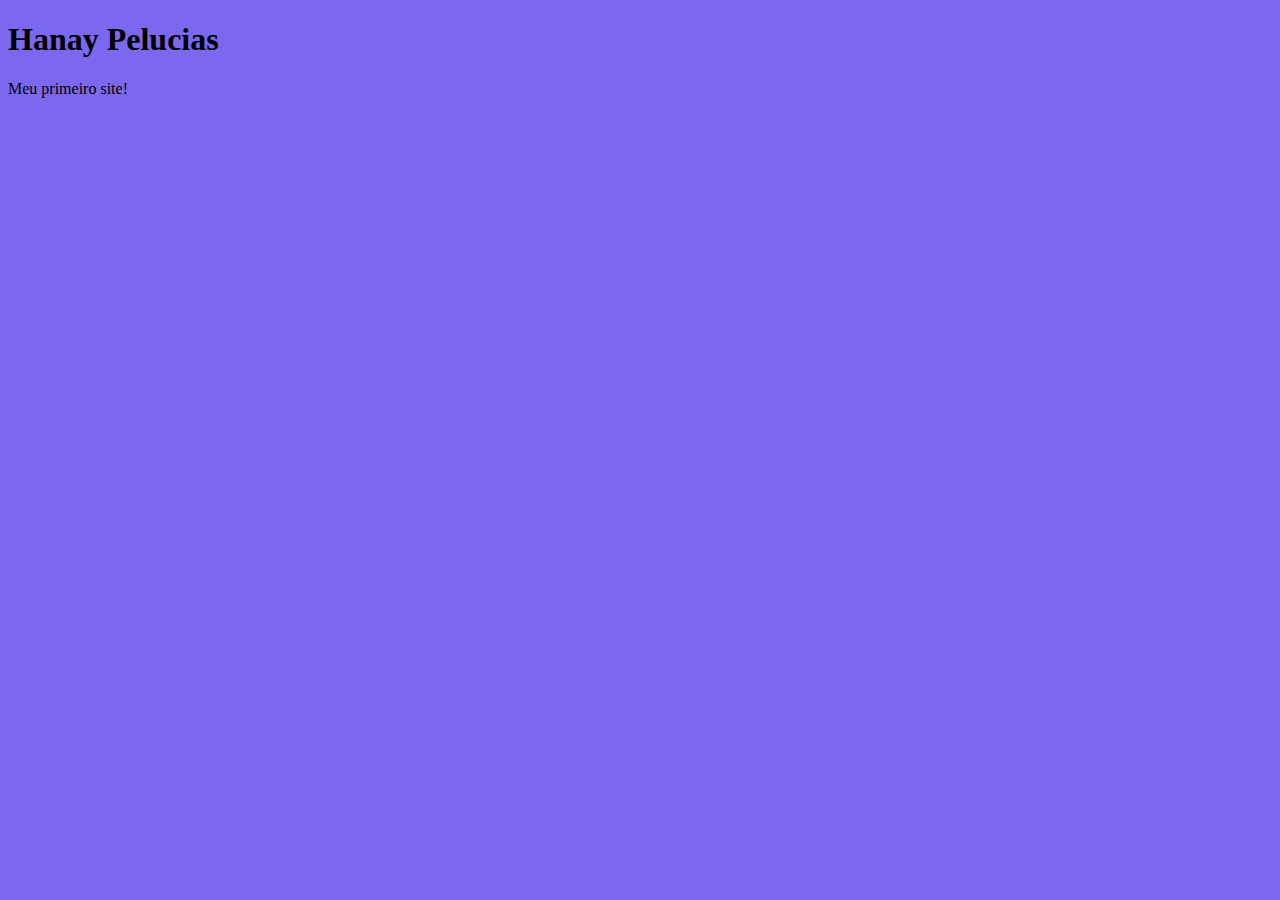
==== index.html @ ff3a9c77 "Add files via upload" ====
<!DOCTYPE html>
<html lang="en">
<head>
    <meta charset="UTF-8">
    <meta name="viewport" content="width=device-width, initial-scale=1.0">
    <title>Hanay Pelucias</title>
</head>
<link rel="stylesheet" href="style.css">
<body>
    <h1>Hanay Pelucias</h1>
    Meu primeiro site! 
</body>
</html>
---- style.css ----
body{
    background-color:mediumslateblue;
}
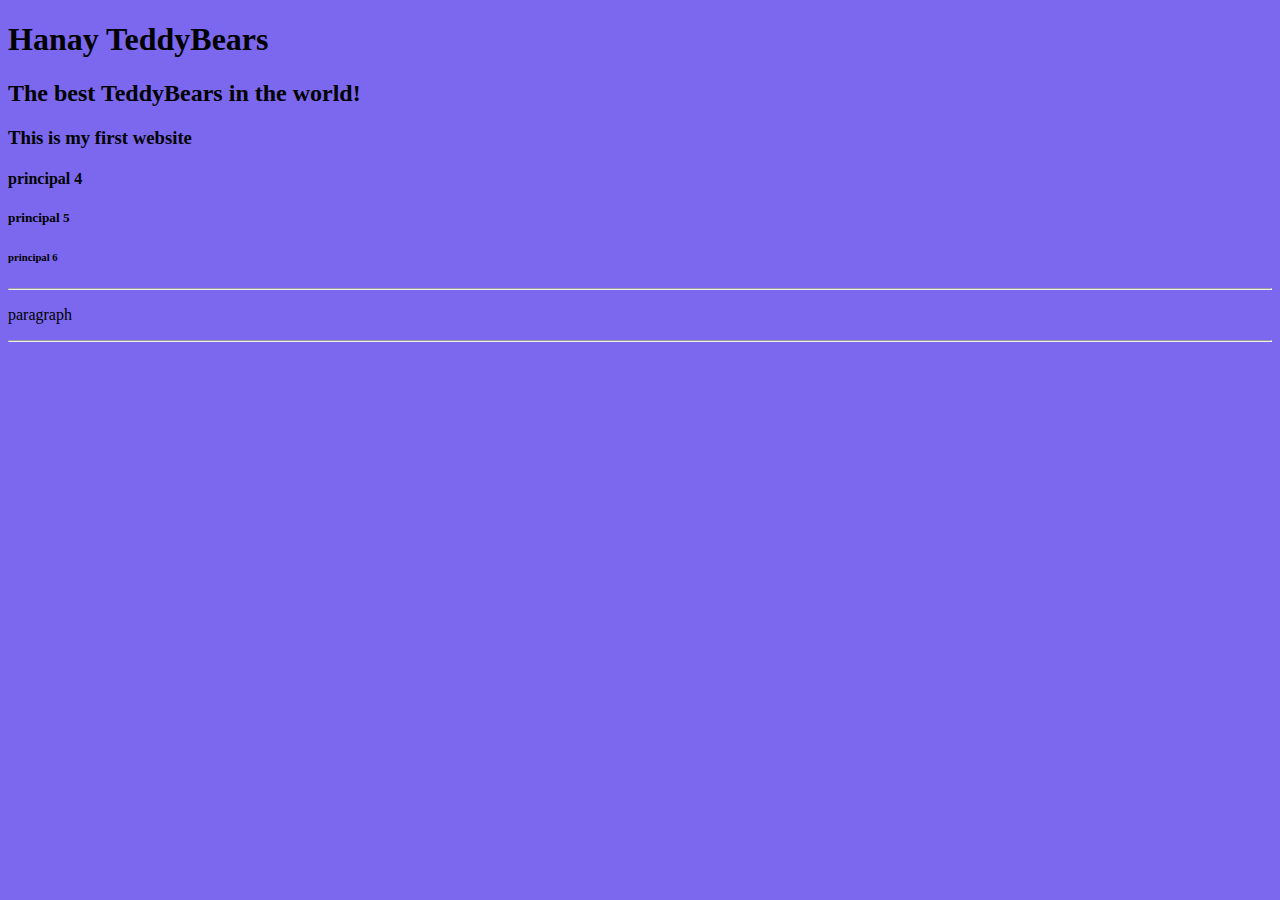
==== commit 5d14ac2a: "Add files via upload" ====
--- a/index.html
+++ b/index.html
@@ -3,11 +3,18 @@
 <head>
     <meta charset="UTF-8">
     <meta name="viewport" content="width=device-width, initial-scale=1.0">
-    <title>Hanay Pelucias</title>
+    <title>Hanay Teddybears</title>
 </head>
 <link rel="stylesheet" href="style.css">
 <body>
-    <h1>Hanay Pelucias</h1>
-    Meu primeiro site! 
+    <h1>Hanay TeddyBears</h1>
+    <h2>The best TeddyBears in the world!</h2>
+    <h3>This is my first website</h3>
+    <h4>principal 4</h4>
+    <h5>principal 5</h5>
+    <h6>principal 6</h6>
+   <hr>
+    <p>paragraph</p>
+    <hr>
 </body>
 </html>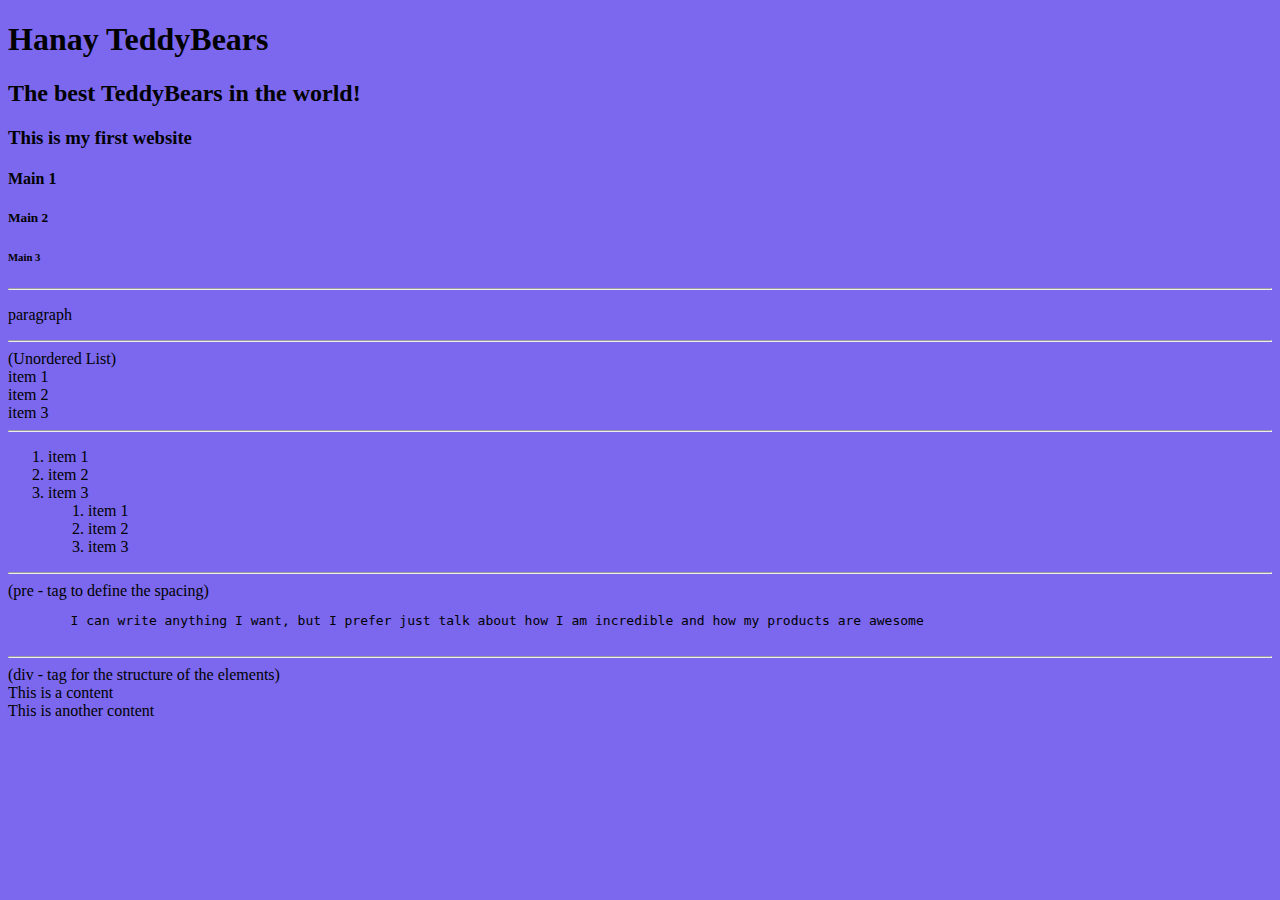
==== commit 92cc5ad6: "Add files via upload" ====
--- a/index.html
+++ b/index.html
@@ -10,11 +10,39 @@
     <h1>Hanay TeddyBears</h1>
     <h2>The best TeddyBears in the world!</h2>
     <h3>This is my first website</h3>
-    <h4>principal 4</h4>
-    <h5>principal 5</h5>
-    <h6>principal 6</h6>
+    <h4>Main 1</h4>
+    <h5>Main 2</h5>
+    <h6>Main 3</h6>
    <hr>
     <p>paragraph</p>
     <hr>
+    (Unordered List)
+    <li>item 1</li>
+    <li>item 2</li>
+    <li>item 3</li>
+    <hr>
+    <ol>        
+        <li>item 1</li>
+        <li>item 2</li>
+        <li>item 3</li>
+        <ol>
+            <li>item 1</li>
+            <li>item 2</li>
+            <li>item 3</li>
+        </ol>
+    </ol>
+    <hr>
+    (pre - tag to define the spacing)
+    <pre>
+        I can write anything I want, but I prefer just talk about how I am incredible and how my products are awesome
+    </pre>
+    <hr>
+    (div - tag for the structure of the elements)
+<div>
+    This is a content
+</div>
+<div>
+    This is another content
+</div>
 </body>
-</html>+</html> 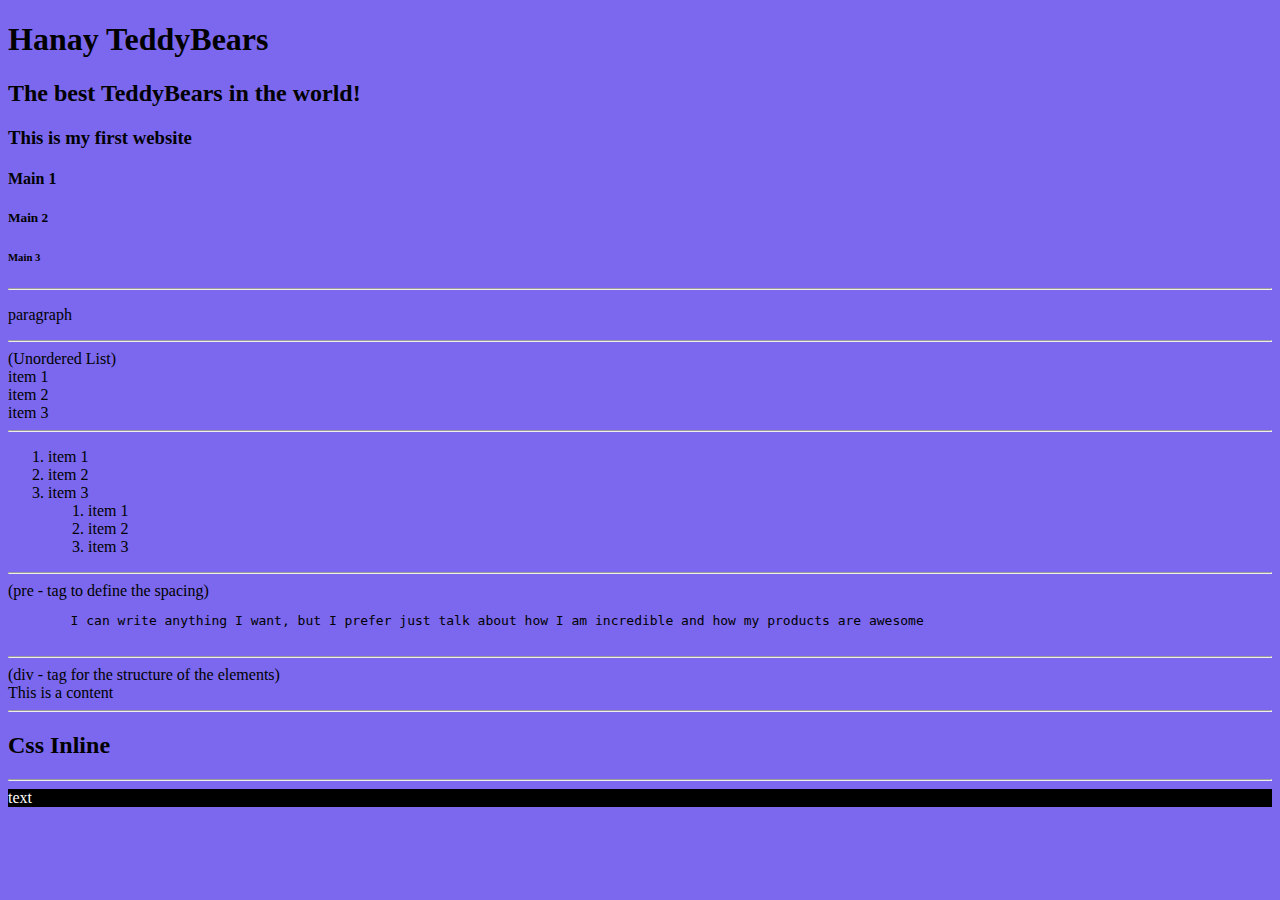
==== commit 6eea6fca: "Add files via upload" ====
--- a/index.html
+++ b/index.html
@@ -41,8 +41,14 @@
 <div>
     This is a content
 </div>
-<div>
-    This is another content
+<div class="nameclass" id="identify" style="color: #000;" title="title"> 
+<div> 
+    <hr>
+    <h2>Css Inline</h2>
+    <hr>
 </div>
+    <div style="background: #000;color: #fff;">
+      text  
+    </div>
 </body>
 </html> --- a/style.css
+++ b/style.css
@@ -1,3 +1,4 @@
 body{
     background-color:mediumslateblue;
+    
 }